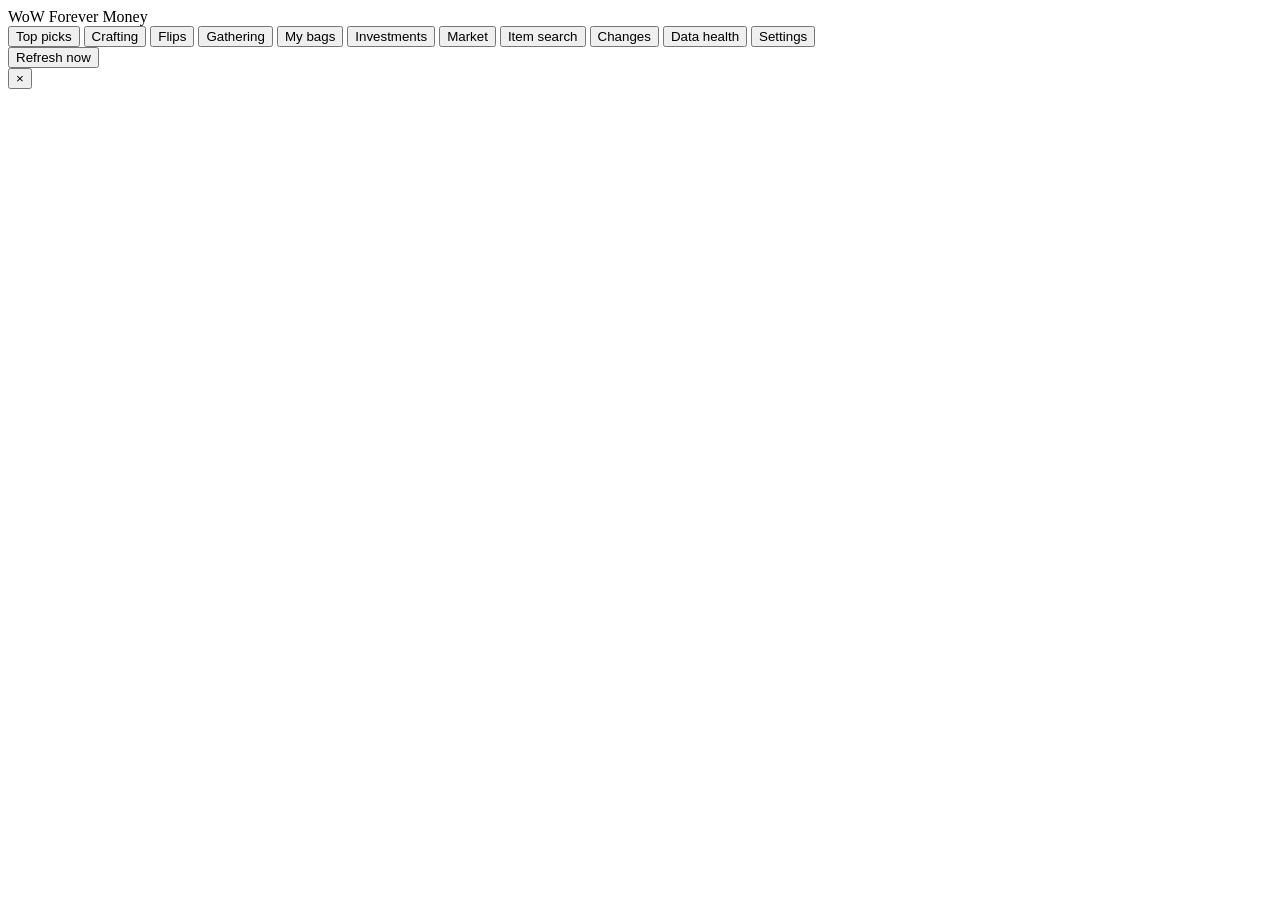
==== web/index.html @ 0e4a4768 "Gathering tab with a profession picker; herbalism and mining spots; instance detection by map id Co-" ====
<!doctype html>
<html lang="en">
<head>
<meta charset="utf-8">
<meta name="viewport" content="width=device-width, initial-scale=1">
<title>WoW Forever Money</title>
<link rel="stylesheet" href="/static/style.css">
<script>const whTooltips = {colorLinks: false, iconizeLinks: false, renameLinks: false};</script>
<script src="https://wow.zamimg.com/js/tooltips.js" async></script>
</head>
<body>
<header class="top">
  <div class="brand">WoW Forever Money</div>
  <nav id="tabs">
    <button data-tab="top" class="active">Top picks</button>
    <button data-tab="craft">Crafting</button>
    <button data-tab="flips">Flips</button>
    <button data-tab="gather">Gathering</button>
    <button data-tab="bags">My bags</button>
    <button data-tab="invest">Investments</button>
    <button data-tab="market">Market</button>
    <button data-tab="search">Item search</button>
    <button data-tab="changes">Changes</button>
    <button data-tab="health">Data health <span id="health-dot" class="dot"></span></button>
    <button data-tab="settings">Settings</button>
  </nav>
  <div id="status" class="status"></div>
  <button class="btn" id="refresh-now" title="Re-read TSM prices, your addons and game data now, then recalculate">Refresh now</button>
</header>
<main id="view"></main>
<div id="drawer" class="drawer hidden"><div class="drawer-inner"><button class="close" id="drawer-close" aria-label="Close">×</button><div id="drawer-body"></div></div></div>
<div id="toasts"></div>
<script src="/static/app.js"></script>
</body>
</html>
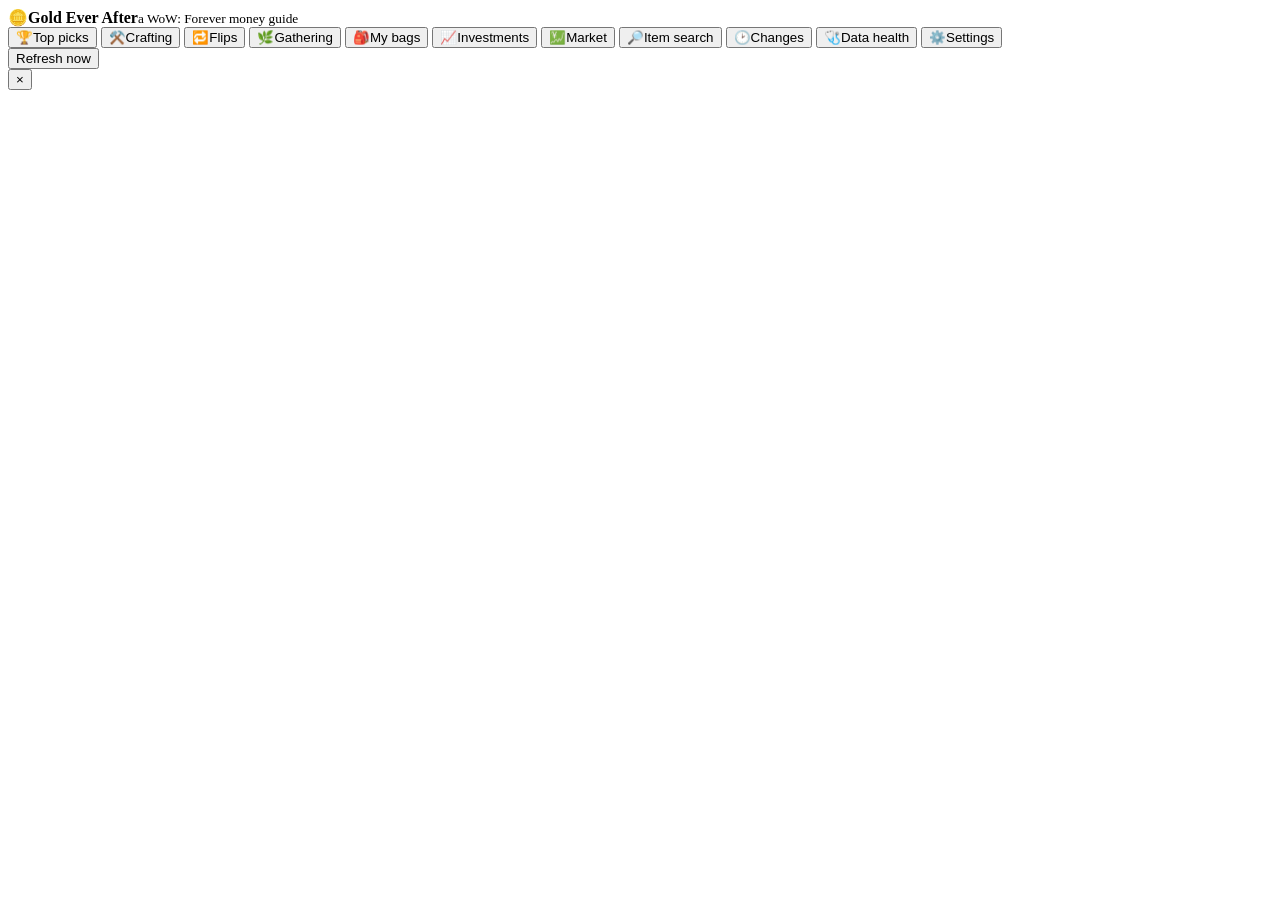
==== commit 25d5cf6f: "Gold Ever After: WoW-themed look, item icons, tab icons, clearer explanations Co-Authored-By: Claude" ====
--- a/web/index.html
+++ b/web/index.html
@@ -3,26 +3,27 @@
 <head>
 <meta charset="utf-8">
 <meta name="viewport" content="width=device-width, initial-scale=1">
-<title>WoW Forever Money</title>
+<title>Gold Ever After</title>
+<link rel="icon" href="data:image/svg+xml,%3Csvg xmlns=%22http://www.w3.org/2000/svg%22 viewBox=%220 0 100 100%22%3E%3Ctext y=%22.9em%22 font-size=%2290%22%3E%F0%9F%AA%99%3C/text%3E%3C/svg%3E">
 <link rel="stylesheet" href="/static/style.css">
-<script>const whTooltips = {colorLinks: false, iconizeLinks: false, renameLinks: false};</script>
+<script>const whTooltips = {colorLinks: false, iconizeLinks: true, iconSize: 'small', renameLinks: false};</script>
 <script src="https://wow.zamimg.com/js/tooltips.js" async></script>
 </head>
 <body>
 <header class="top">
-  <div class="brand">WoW Forever Money</div>
+  <div class="brand"><span class="coin">🪙</span><span><b>Gold Ever After</b><small>a WoW: Forever money guide</small></span></div>
   <nav id="tabs">
-    <button data-tab="top" class="active">Top picks</button>
-    <button data-tab="craft">Crafting</button>
-    <button data-tab="flips">Flips</button>
-    <button data-tab="gather">Gathering</button>
-    <button data-tab="bags">My bags</button>
-    <button data-tab="invest">Investments</button>
-    <button data-tab="market">Market</button>
-    <button data-tab="search">Item search</button>
-    <button data-tab="changes">Changes</button>
-    <button data-tab="health">Data health <span id="health-dot" class="dot"></span></button>
-    <button data-tab="settings">Settings</button>
+    <button data-tab="top" class="active"><span class="ti">🏆</span>Top picks</button>
+    <button data-tab="craft"><span class="ti">⚒️</span>Crafting</button>
+    <button data-tab="flips"><span class="ti">🔁</span>Flips</button>
+    <button data-tab="gather"><span class="ti">🌿</span>Gathering</button>
+    <button data-tab="bags"><span class="ti">🎒</span>My bags</button>
+    <button data-tab="invest"><span class="ti">📈</span>Investments</button>
+    <button data-tab="market"><span class="ti">💹</span>Market</button>
+    <button data-tab="search"><span class="ti">🔎</span>Item search</button>
+    <button data-tab="changes"><span class="ti">🕑</span>Changes</button>
+    <button data-tab="health"><span class="ti">🩺</span>Data health <span id="health-dot" class="dot"></span></button>
+    <button data-tab="settings"><span class="ti">⚙️</span>Settings</button>
   </nav>
   <div id="status" class="status"></div>
   <button class="btn" id="refresh-now" title="Re-read TSM prices, your addons and game data now, then recalculate">Refresh now</button>
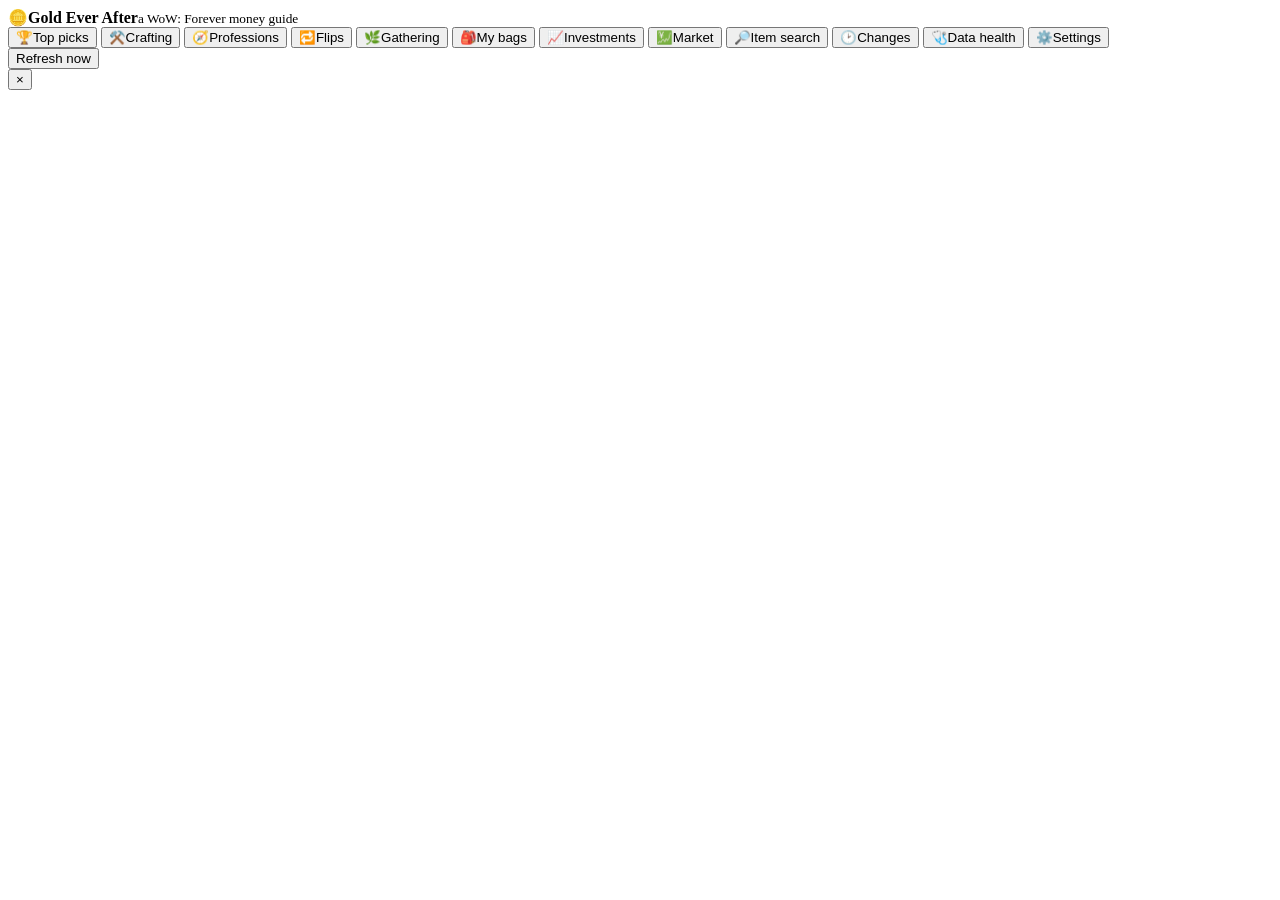
==== commit 5a948b2d: "Professions tab: profession advisor and the levelling planner Each primary profession, yours first: " ====
--- a/web/index.html
+++ b/web/index.html
@@ -15,6 +15,7 @@
   <nav id="tabs">
     <button data-tab="top" class="active"><span class="ti">🏆</span>Top picks</button>
     <button data-tab="craft"><span class="ti">⚒️</span>Crafting</button>
+    <button data-tab="profs"><span class="ti">🧭</span>Professions</button>
     <button data-tab="flips"><span class="ti">🔁</span>Flips</button>
     <button data-tab="gather"><span class="ti">🌿</span>Gathering</button>
     <button data-tab="bags"><span class="ti">🎒</span>My bags</button>
@@ -26,6 +27,7 @@
     <button data-tab="settings"><span class="ti">⚙️</span>Settings</button>
   </nav>
   <div id="status" class="status"></div>
+  <div id="purse" class="purse" title="Your gold"></div>
   <button class="btn" id="refresh-now" title="Re-read TSM prices, your addons and game data now, then recalculate">Refresh now</button>
 </header>
 <main id="view"></main>
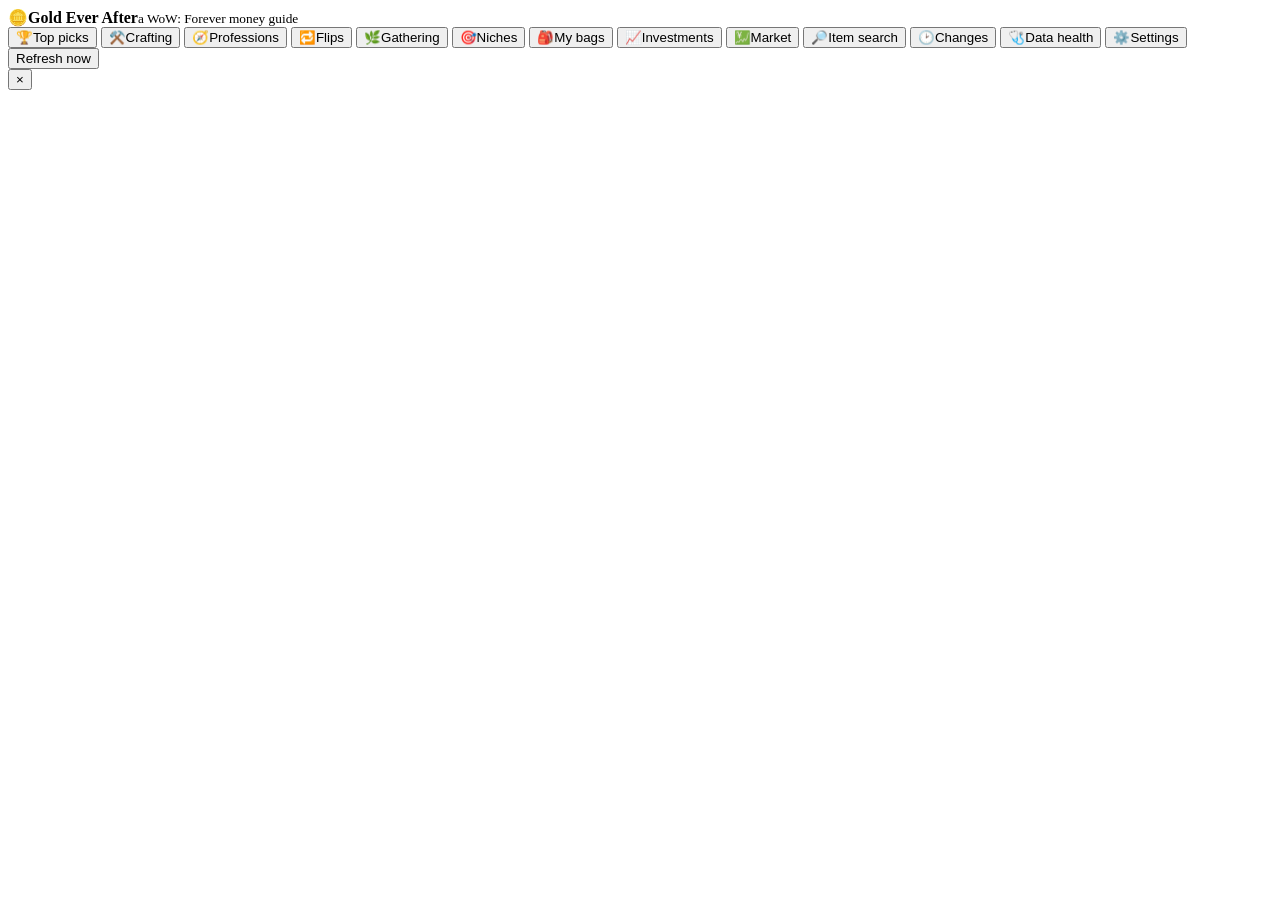
==== commit dafe23cb: "Niches tab: steady demand, low supply; farming rows skip vendor-sold items Items whose market at you" ====
--- a/web/index.html
+++ b/web/index.html
@@ -18,6 +18,7 @@
     <button data-tab="profs"><span class="ti">🧭</span>Professions</button>
     <button data-tab="flips"><span class="ti">🔁</span>Flips</button>
     <button data-tab="gather"><span class="ti">🌿</span>Gathering</button>
+    <button data-tab="niches"><span class="ti">🎯</span>Niches</button>
     <button data-tab="bags"><span class="ti">🎒</span>My bags</button>
     <button data-tab="invest"><span class="ti">📈</span>Investments</button>
     <button data-tab="market"><span class="ti">💹</span>Market</button>
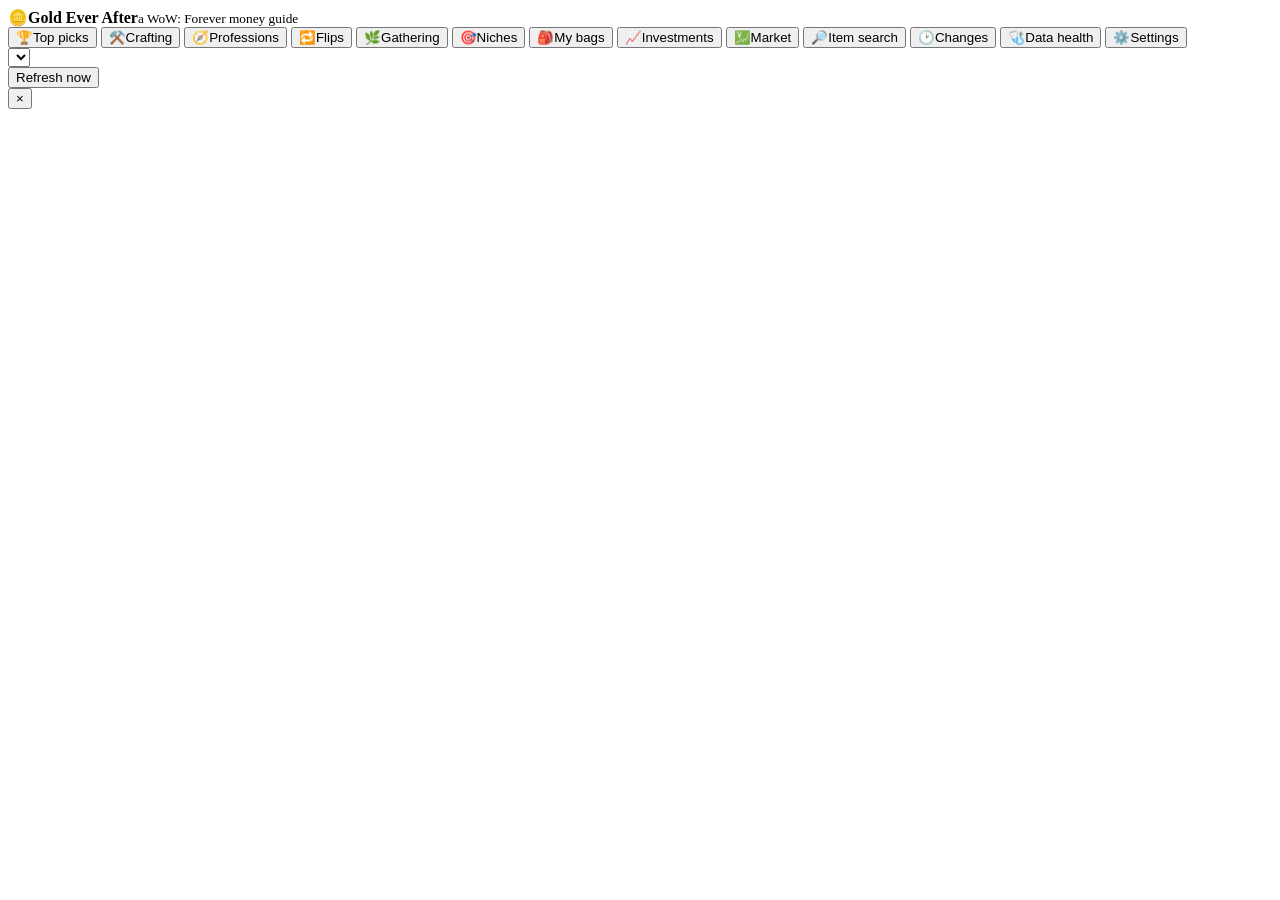
==== commit a9141d8c: "Character dropdown in the header: plan for any of your characters Co-Authored-By: Claude Opus 5.5 <n" ====
--- a/web/index.html
+++ b/web/index.html
@@ -28,6 +28,7 @@
     <button data-tab="settings"><span class="ti">⚙️</span>Settings</button>
   </nav>
   <div id="status" class="status"></div>
+  <select id="char-pick" class="charpick" title="The character the app plans for: its level, professions, bags and gold. Last played follows whoever you logged in with last."></select>
   <div id="purse" class="purse" title="Your gold"></div>
   <button class="btn" id="refresh-now" title="Re-read TSM prices, your addons and game data now, then recalculate">Refresh now</button>
 </header>
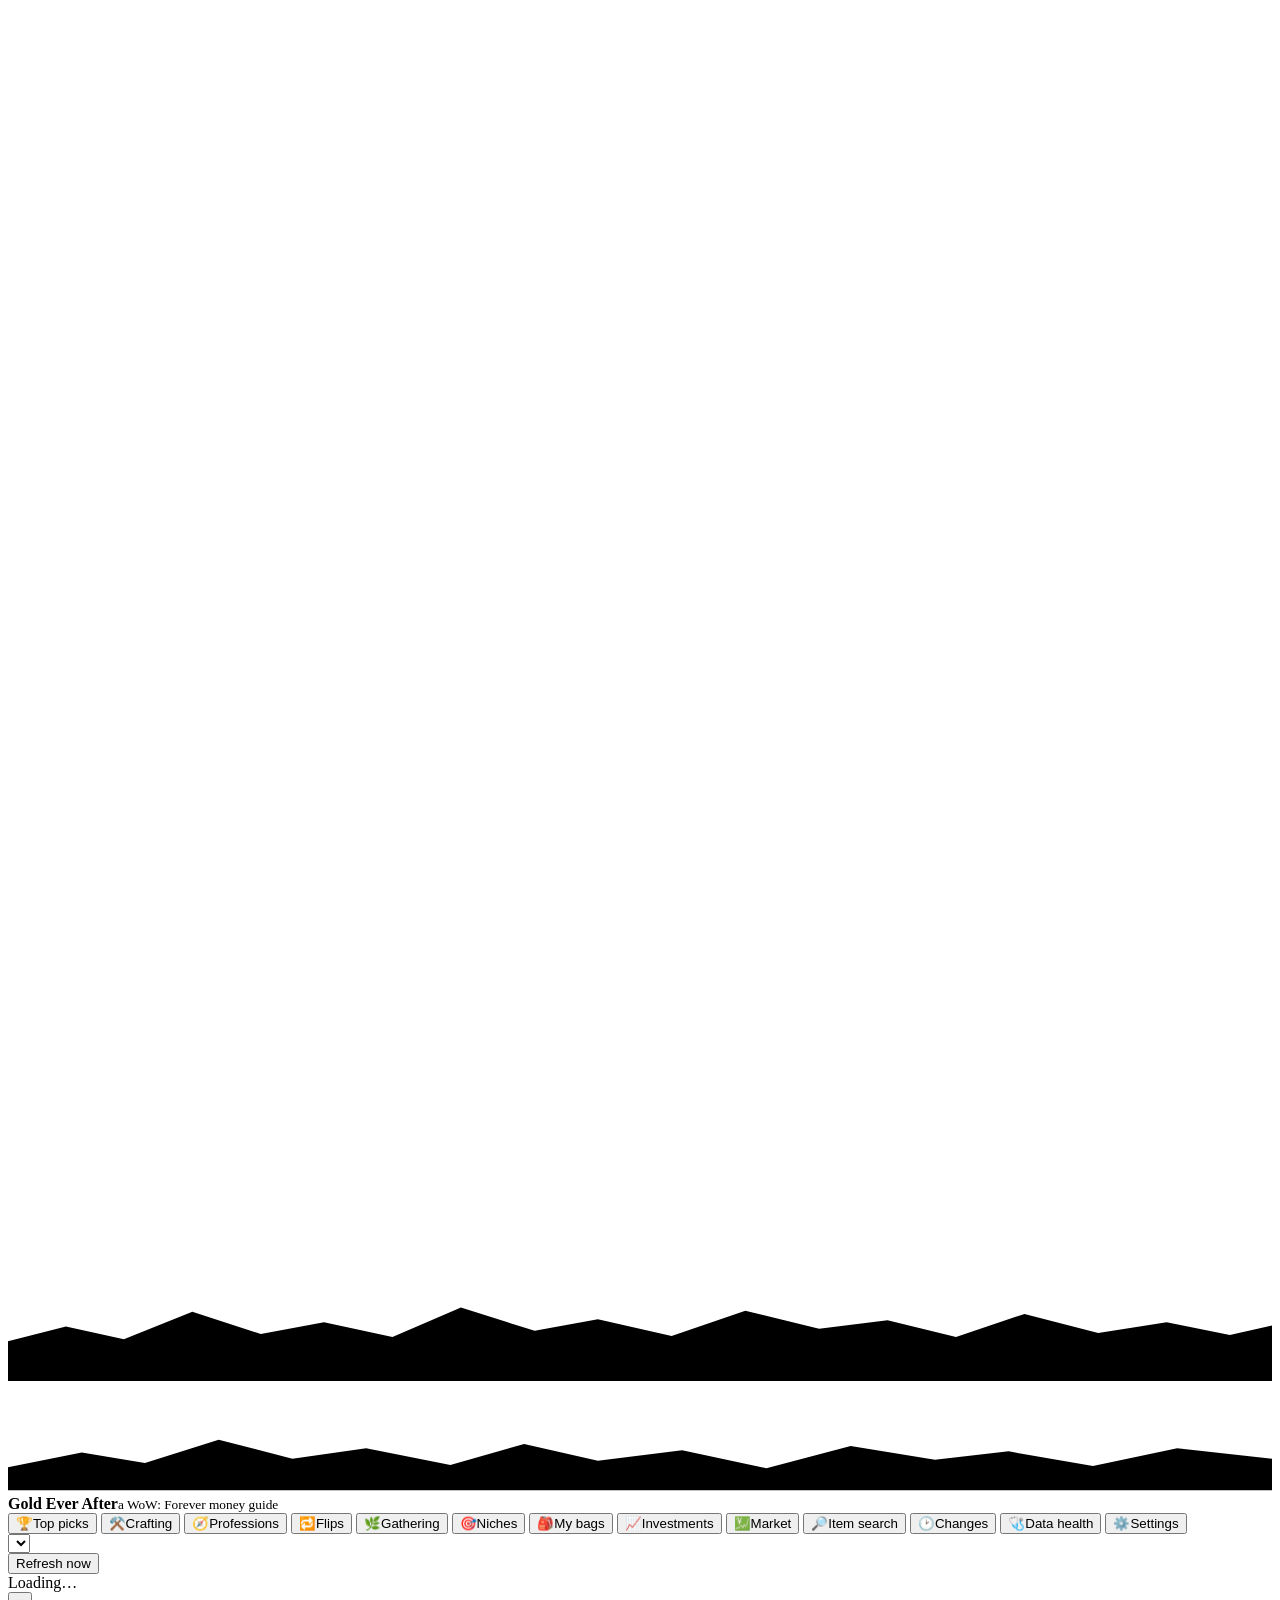
==== commit 5de67e6b: "UI overhaul: the Night watch look, with a Motion setting Night sky header with parallax (one scroll " ====
--- a/web/index.html
+++ b/web/index.html
@@ -5,14 +5,27 @@
 <meta name="viewport" content="width=device-width, initial-scale=1">
 <title>Gold Ever After</title>
 <link rel="icon" href="data:image/svg+xml,%3Csvg xmlns=%22http://www.w3.org/2000/svg%22 viewBox=%220 0 100 100%22%3E%3Ctext y=%22.9em%22 font-size=%2290%22%3E%F0%9F%AA%99%3C/text%3E%3C/svg%3E">
+<link rel="preload" href="/static/fonts/cinzel-latin.woff2" as="font" type="font/woff2" crossorigin>
 <link rel="stylesheet" href="/static/style.css">
+<script>/* motion before the first paint: Settings "Motion" (kept here too), else the system's reduce-motion setting */
+try { const m = localStorage.getItem('motion') || 'system';
+  document.documentElement.dataset.motion = m === 'off' || (m === 'system' && matchMedia('(prefers-reduced-motion: reduce)').matches) ? 'off' : 'on'; } catch (e) { /* no storage */ }</script>
 <script>const whTooltips = {colorLinks: false, iconizeLinks: true, iconSize: 'small', renameLinks: false};</script>
 <script src="https://wow.zamimg.com/js/tooltips.js" async></script>
 </head>
 <body>
 <header class="top">
-  <div class="brand"><span class="coin">🪙</span><span><b>Gold Ever After</b><small>a WoW: Forever money guide</small></span></div>
-  <nav id="tabs">
+  <div class="sky" aria-hidden="true">
+    <div class="stars far px" style="--k:.03"></div>
+    <div class="stars near px" style="--k:.06"></div>
+    <div class="rune-wrap"><svg class="rune" viewBox="-60 -60 120 120"></svg></div>
+    <svg class="mtn far px" style="--k:.07" viewBox="0 0 1200 100" preserveAspectRatio="none"><path d="M0 100V62L55 48 110 60 175 34 240 55 300 44 365 58 430 30 500 52 560 41 630 57 700 33 770 50 835 42 900 58 965 36 1035 54 1100 44 1160 56 1200 47V100Z"/></svg>
+    <svg class="mtn near px" style="--k:.13" viewBox="0 0 1200 100" preserveAspectRatio="none"><path d="M0 100V78L70 64 130 74 200 52 270 70 340 60 420 76 490 56 560 72 640 62 720 79 800 58 880 71 950 63 1030 77 1110 60 1200 70V100Z"/></svg>
+    <div class="embers"></div>
+  </div>
+  <div class="trim" aria-hidden="true"></div>
+  <div class="brand"><span class="coin" aria-hidden="true"></span><span><b>Gold Ever After</b><small>a WoW: Forever money guide</small></span></div>
+  <nav id="tabs"><span class="ink" aria-hidden="true"></span>
     <button data-tab="top" class="active"><span class="ti">🏆</span>Top picks</button>
     <button data-tab="craft"><span class="ti">⚒️</span>Crafting</button>
     <button data-tab="profs"><span class="ti">🧭</span>Professions</button>
@@ -30,9 +43,9 @@
   <div id="status" class="status"></div>
   <select id="char-pick" class="charpick" title="The character the app plans for: its level, professions, bags and gold. Last played follows whoever you logged in with last."></select>
   <div id="purse" class="purse" title="Your gold"></div>
-  <button class="btn" id="refresh-now" title="Re-read TSM prices, your addons and game data now, then recalculate">Refresh now</button>
+  <button class="btn" id="refresh-now" title="Re-read TSM prices, your addons and game data now, then recalculate. Your bags, gold and professions only change after a /reload (or logout) in game, which makes the addons save them.">Refresh now</button>
 </header>
-<main id="view"></main>
+<main id="view"><div class="panel loading" aria-busy="true"><div class="skel h"></div><div class="skel"></div><div class="skel"></div><div class="skel short"></div><div class="hint">Loading…</div></div></main>
 <div id="drawer" class="drawer hidden"><div class="drawer-inner"><button class="close" id="drawer-close" aria-label="Close">×</button><div id="drawer-body"></div></div></div>
 <div id="toasts"></div>
 <script src="/static/app.js"></script>
